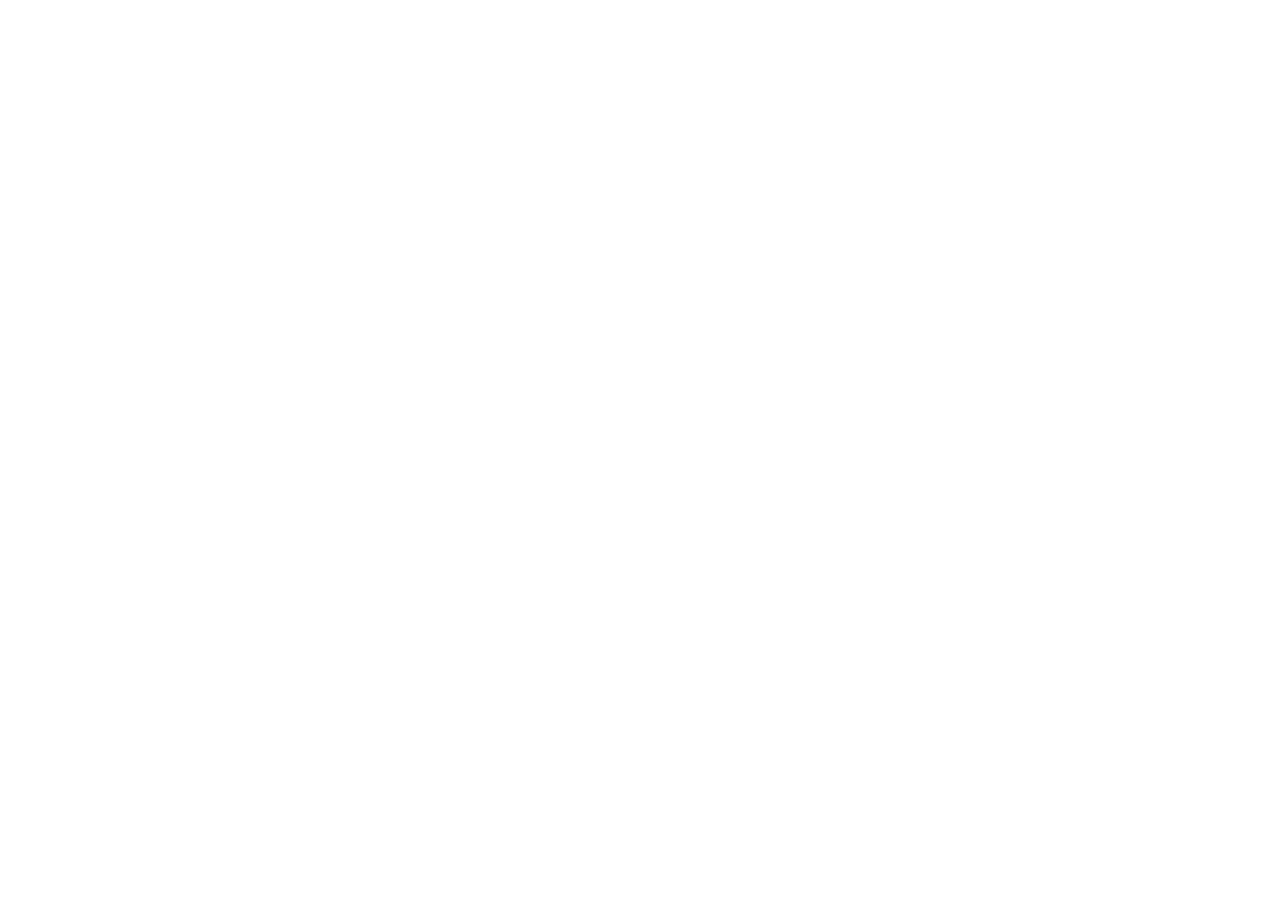
==== index.html @ 0807db98 "Add index and style files" ====
<!DOCTYPE html>
<html lang="en">
<head>
    <meta charset="UTF-8">
    <meta http-equiv="X-UA-Compatible" content="IE=edge">
    <link rel="stylesheet" href="style.css">
    <meta name="viewport" content="width=device-width, initial-scale=1.0">
    <title>Portfolio</title>
</head>
<body>
    <h1></h1>
</body>
</html>
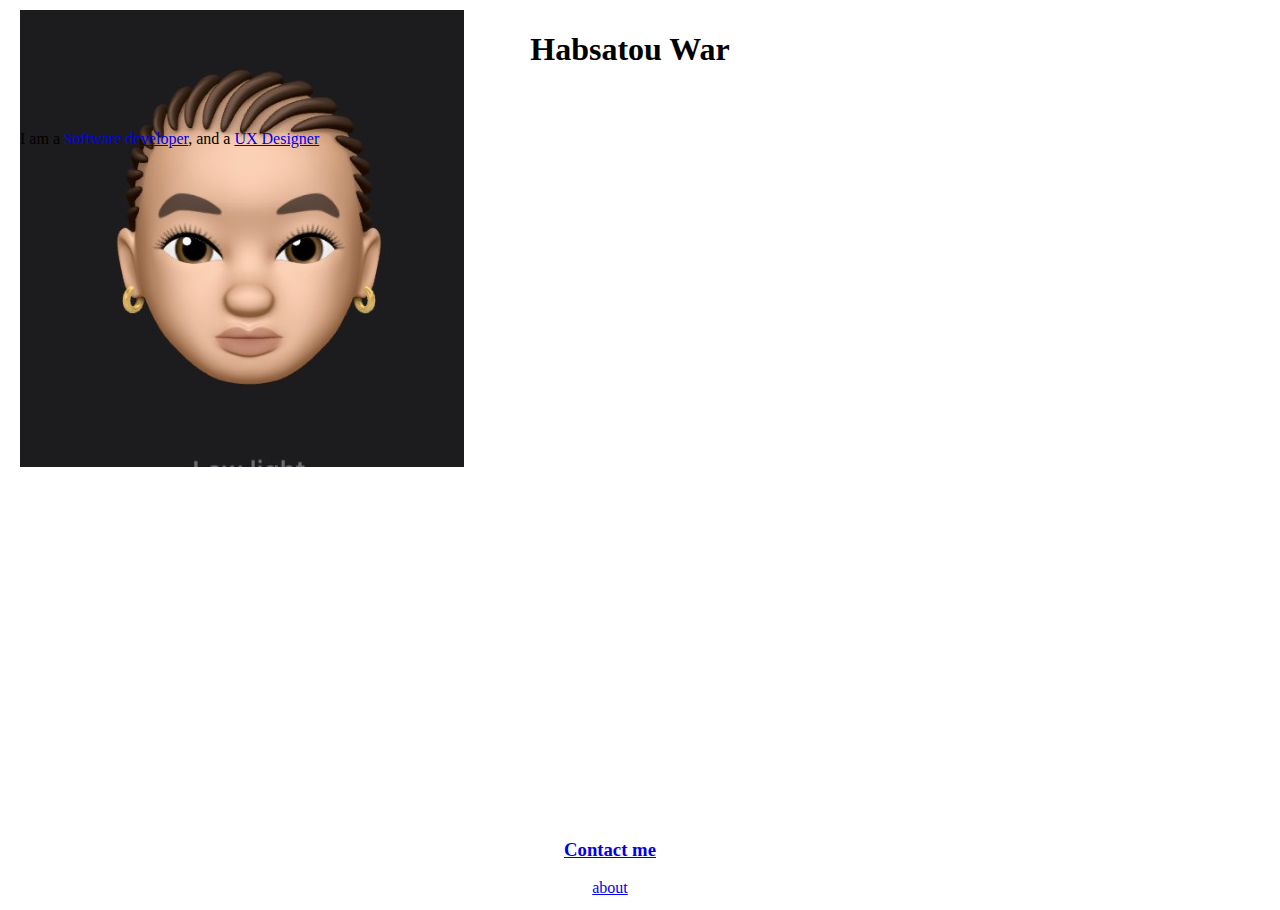
==== commit 0c515976: "Update index.html" ====
--- a/index.html
+++ b/index.html
@@ -1,13 +1,44 @@
 <!DOCTYPE html>
 <html lang="en">
+
 <head>
-    <meta charset="UTF-8">
-    <meta http-equiv="X-UA-Compatible" content="IE=edge">
-    <link rel="stylesheet" href="style.css">
-    <meta name="viewport" content="width=device-width, initial-scale=1.0">
+    <meta charset="UTF-8" />
+    <meta http-equiv="X-UA-Compatible" content="IE=edge" />
+    <!-- CSS Google font -->
+    <link rel="preconnect" href="https://fonts.googleapis.com" />
+    <link rel="preconnect" href="https://fonts.gstatic.com" crossorigin />
+    <link
+        href="https://fonts.googleapis.com/css2?family=Permanent+Marker&family=Roboto+Mono:wght@100&family=Schoolbell&display=swap"
+        rel="stylesheet" />
+    <!-- CSS boostrap -->
+    <link href="https://cdn.jsdelivr.net/npm/bootstrap@5.1.3/dist/css/bootstrap.min.css" rel="stylesheet"
+        integrity="sha384-1BmE4kWBq78iYhFldvKuhfTAU6auU8tT94WrHftjDbrCEXSU1oBoqyl2QvZ6jIW3" crossorigin="anonymous" />
+
+    <link rel="stylesheet" href="style.css" />
+    <meta name="viewport" content="width=device-width, initial-scale=1.0" />
+    <script src="https://ajax.googleapis.com/ajax/libs/jquery/3.5.1/jquery.min.js"></script>
     <title>Portfolio</title>
 </head>
+
 <body>
-    <h1></h1>
+    <header>
+        <div class="brand">
+            <a href="index.html"><img src="avatar.png" alt="brand" class="card-img" /></a>
+        </div>
+        <h1 class="title">Habsatou War</h1>
+    </header>
+
+    <main>
+        I am a
+        <a href="software.html">Software developer</a>, and a                   
+        <a href="ux.html">UX Designer</a>
+    </main>
+    <footer>
+        <h3> <a href="message.html">Contact me</a> </h3>
+        <p>
+            <a href="about.html">about</a>
+        </p>
+      </footer>
 </body>
-</html>+
+</html>
--- a/style.css
+++ b/style.css
@@ -0,0 +1,58 @@
+body {
+  /* font-family: "Roboto Mono", "Times New Roman", Times, serif; */
+  font-family: "Schoolbell", "Times New Roman", Times, serif;
+  min-height: 100vh;
+  margin:auto 20px;
+  padding-top: 10px;
+
+  display: grid;
+  grid-template-rows: 120px 1fr 90px;
+  grid-template-columns: 60px 1fr 60px;
+}
+header,
+footer { 
+
+  text-align: center;
+
+
+}
+
+header {
+
+  grid-row: 1 / 3;
+  grid-column: 1 /  3;
+
+  display: grid;
+  grid-template-rows: 1fr;
+  grid-template-columns: 100px 1fr 60px;
+}
+.title{
+    font-family:   "Permanent Marker", "Times New Roman", Times, serif;
+   
+    grid-column: 2/2;
+}
+.brand,header{
+max-height: 100px;
+}
+nav{
+
+
+    grid-column: 3/3;
+}
+main { 
+
+  grid-row: 2/  3;
+  grid-column: 1 /  3;
+}
+
+footer {
+
+  grid-row: 3/  3;
+  grid-column: 1 /  3;
+}
+.social{
+    
+    padding: 20px;
+
+}
+
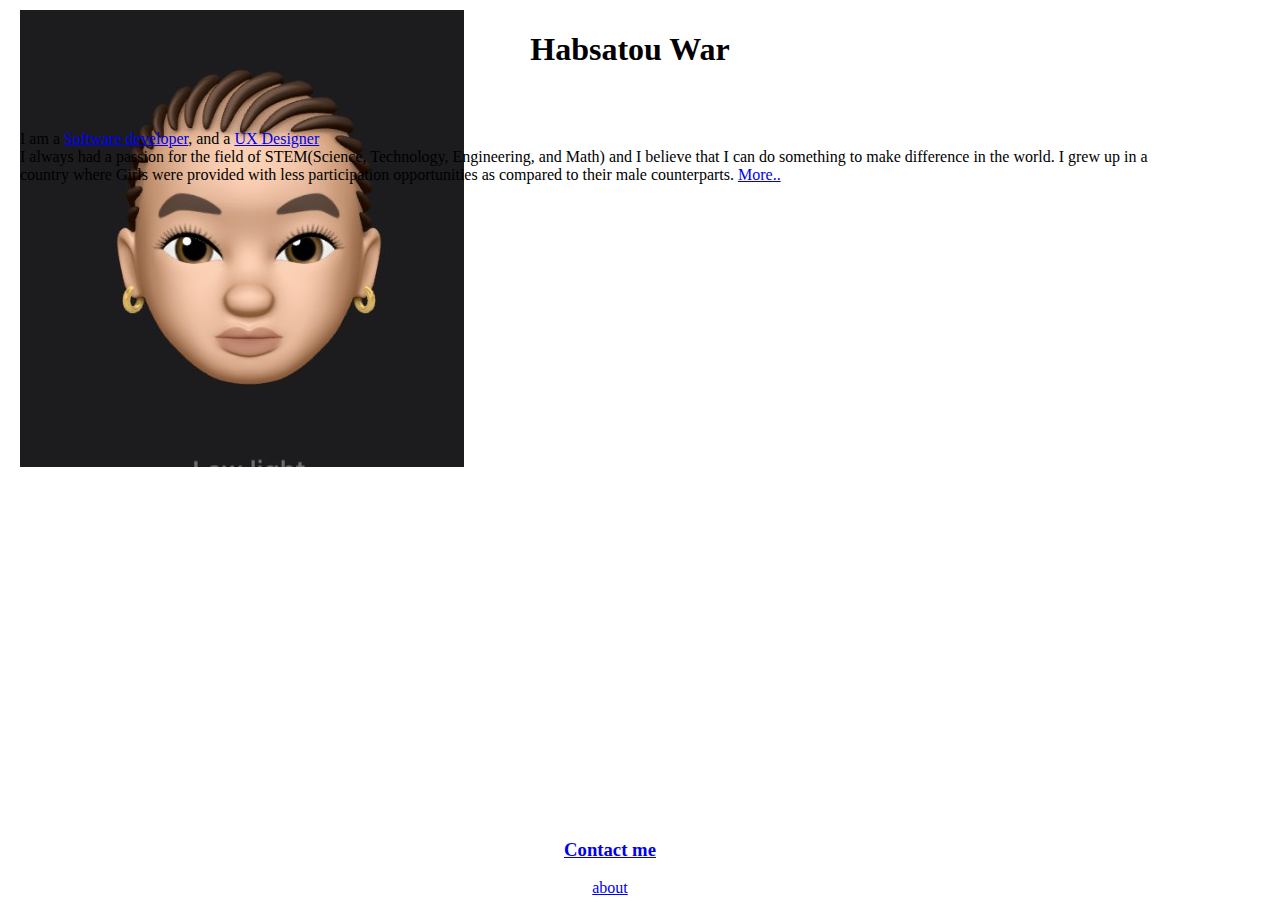
==== commit febb34c5: "update my pages" ====
--- a/index.html
+++ b/index.html
@@ -21,6 +21,7 @@
 </head>
 
 <body>
+    
     <header>
         <div class="brand">
             <a href="index.html"><img src="avatar.png" alt="brand" class="card-img" /></a>
@@ -29,9 +30,19 @@
     </header>
 
     <main>
-        I am a
+        <div class="row bg-3 text-center">
+        <div class="col-12">
+         I am a
         <a href="software.html">Software developer</a>, and a                   
-        <a href="ux.html">UX Designer</a>
+        <a href="ux.html">UX Designer</a>   
+        </div>
+        <div class="col-12 text-justify m-5">
+            I always had a passion for the field of STEM(Science, Technology, Engineering, and Math) and I
+                        believe that I can do something to make difference in the world. I grew up in a country where
+                        Girls were provided with less participation opportunities as compared to their male
+                        counterparts. <a href="about.html">More..</a>
+        </div>
+        </div>
     </main>
     <footer>
         <h3> <a href="message.html">Contact me</a> </h3>
@@ -39,6 +50,17 @@
             <a href="about.html">about</a>
         </p>
       </footer>
+
+      <!-- Global site tag (gtag.js) - Google Analytics -->
+<script async src="https://www.googletagmanager.com/gtag/js?id=G-W7JD5FC0JP"></script>
+<script>
+  window.dataLayer = window.dataLayer || [];
+  function gtag(){dataLayer.push(arguments);}
+  gtag('js', new Date());
+
+  gtag('config', 'G-W7JD5FC0JP');
+</script>
+
 </body>
 
 </html>
--- a/style.css
+++ b/style.css
@@ -2,7 +2,7 @@
   /* font-family: "Roboto Mono", "Times New Roman", Times, serif; */
   font-family: "Schoolbell", "Times New Roman", Times, serif;
   min-height: 100vh;
-  margin:auto 20px;
+  margin: auto 20px;
   padding-top: 10px;
 
   display: grid;
@@ -10,49 +10,39 @@
   grid-template-columns: 60px 1fr 60px;
 }
 header,
-footer { 
-
+footer {
   text-align: center;
-
-
 }
 
 header {
-
   grid-row: 1 / 3;
-  grid-column: 1 /  3;
+  grid-column: 1 / 3;
 
   display: grid;
   grid-template-rows: 1fr;
   grid-template-columns: 100px 1fr 60px;
 }
-.title{
-    font-family:   "Permanent Marker", "Times New Roman", Times, serif;
-   
-    grid-column: 2/2;
+.title {
+  font-family: "Permanent Marker", "Times New Roman", Times, serif;
+
+  grid-column: 2/2;
 }
-.brand,header{
-max-height: 100px;
+.brand,
+header {
+  max-height: 100px;
 }
-nav{
-
-
-    grid-column: 3/3;
+nav {
+  grid-column: 3/3;
 }
-main { 
-
-  grid-row: 2/  3;
-  grid-column: 1 /  3;
+main {
+  grid-row: 2/ 3;
+  grid-column: 1 / 3;
 }
 
 footer {
-
-  grid-row: 3/  3;
-  grid-column: 1 /  3;
+  grid-row: 3/ 3;
+  grid-column: 1 / 3;
 }
-.social{
-    
-    padding: 20px;
-
+.social {
+  padding: 20px;
 }
-
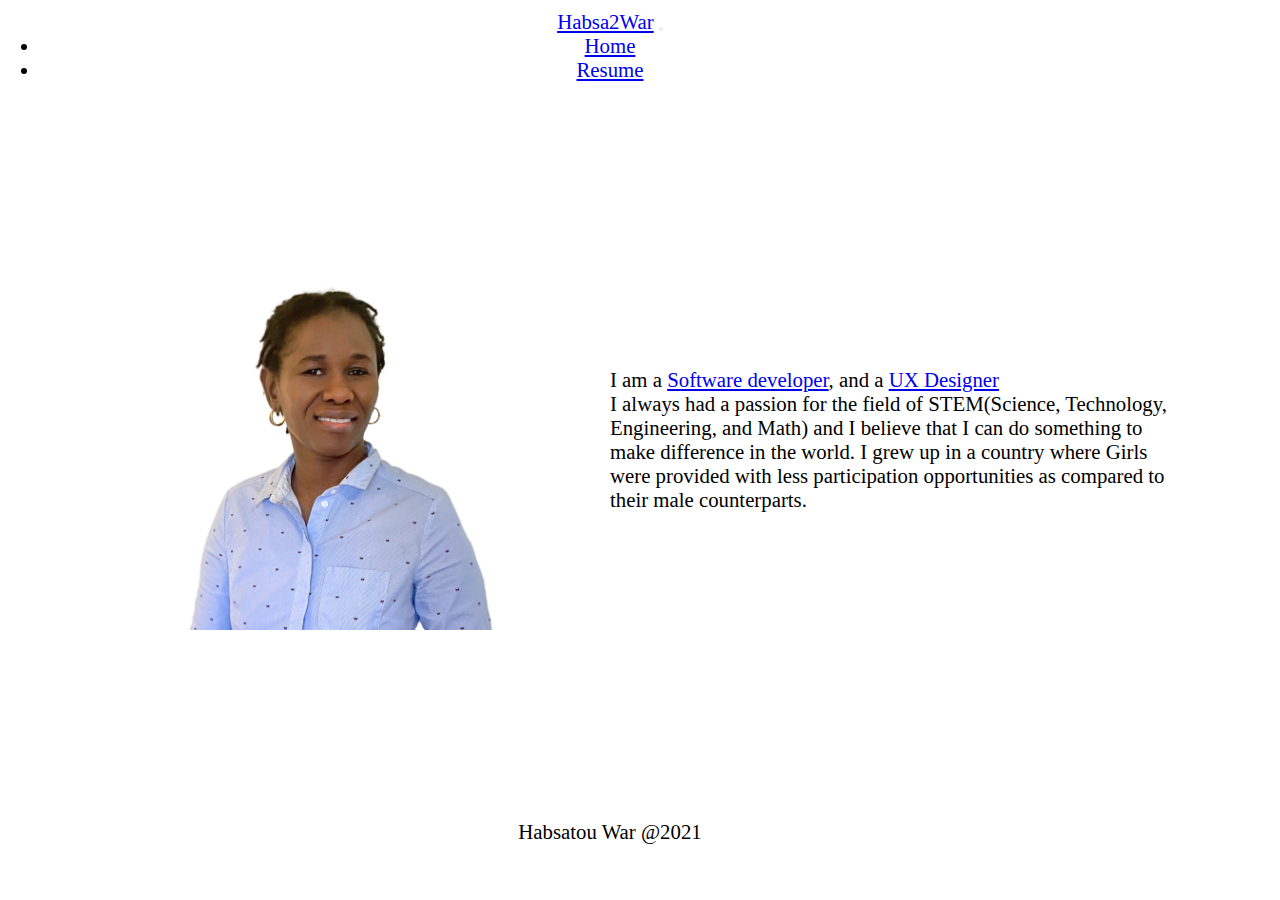
==== commit 783ff871: "Style the website" ====
--- a/index.html
+++ b/index.html
@@ -1,8 +1,9 @@
 <!DOCTYPE html>
 <html lang="en">
-
 <head>
     <meta charset="UTF-8" />
+    <meta name="description" content="Portfolio of Habsatou War">
+    <meta name="keywords" content="Habsatou War portfolio">
     <meta http-equiv="X-UA-Compatible" content="IE=edge" />
     <!-- CSS Google font -->
     <link rel="preconnect" href="https://fonts.googleapis.com" />
@@ -21,36 +22,48 @@
 </head>
 
 <body>
+
+<header>
+  <nav class="navbar navbar-expand-lg navbar-light bg-light">
+    <a class="navbar-brand title" href="#">Habsa2War</a>
+    <button class="navbar-toggler" type="button" data-toggle="collapse" data-target="#navbarTogglerDemo02" aria-controls="navbarTogglerDemo02" aria-expanded="false" aria-label="Toggle navigation">
+      <span class="navbar-toggler-icon"></span>
+    </button>
+  
+    <div class="collapse navbar-collapse" id="navbarTogglerDemo02">
+      <ul class="navbar-nav mr-auto mt-2 mt-lg-0">
+        <li class="nav-item active">
+          <a class="nav-link" href="#">Home </a>
+        </li>
+        <li class="nav-item">
+          <a class="nav-link" href="./resume.html">Resume</a>
+        </li>
     
-    <header>
-        <div class="brand">
-            <a href="index.html"><img src="avatar.png" alt="brand" class="card-img" /></a>
-        </div>
-        <h1 class="title">Habsatou War</h1>
-    </header>
-
-    <main>
-        <div class="row bg-3 text-center">
+      </ul>
+     
+    </div>
+  </nav>
+</header>    
+<main>
+    <section>
+        <img src="./images/habsawar.jpg" width="100%" class="img img-thumbnail" alt="" srcset="">
+    </section>
+    <section><div class="row bg-3 text-center">
         <div class="col-12">
          I am a
         <a href="software.html">Software developer</a>, and a                   
         <a href="ux.html">UX Designer</a>   
         </div>
-        <div class="col-12 text-justify m-5">
+        <div class="col-12 text-justify ">
             I always had a passion for the field of STEM(Science, Technology, Engineering, and Math) and I
                         believe that I can do something to make difference in the world. I grew up in a country where
                         Girls were provided with less participation opportunities as compared to their male
-                        counterparts. <a href="about.html">More..</a>
+                        counterparts.<!--  <a href="about.html">More..</a> -->
         </div>
-        </div>
+        </div></section>
     </main>
-    <footer>
-        <h3> <a href="message.html">Contact me</a> </h3>
-        <p>
-            <a href="about.html">about</a>
-        </p>
-      </footer>
-
+<footer>Habsatou War @2021</footer>
+<script src="script.js"></script>
       <!-- Global site tag (gtag.js) - Google Analytics -->
 <script async src="https://www.googletagmanager.com/gtag/js?id=G-W7JD5FC0JP"></script>
 <script>
@@ -60,7 +73,10 @@
 
   gtag('config', 'G-W7JD5FC0JP');
 </script>
-
+<!-- Bootstrap js -->
+<script src="https://code.jquery.com/jquery-3.3.1.slim.min.js" integrity="sha384-q8i/X+965DzO0rT7abK41JStQIAqVgRVzpbzo5smXKp4YfRvH+8abtTE1Pi6jizo" crossorigin="anonymous"></script>
+<script src="https://cdnjs.cloudflare.com/ajax/libs/popper.js/1.14.3/umd/popper.min.js" integrity="sha384-ZMP7rVo3mIykV+2+9J3UJ46jBk0WLaUAdn689aCwoqbBJiSnjAK/l8WvCWPIPm49" crossorigin="anonymous"></script>
+<script src="https://stackpath.bootstrapcdn.com/bootstrap/4.1.3/js/bootstrap.min.js" integrity="sha384-ChfqqxuZUCnJSK3+MXmPNIyE6ZbWh2IMqE241rYiqJxyMiZ6OW/JmZQ5stwEULTy" crossorigin="anonymous"></script>
 </body>
 
 </html>
--- a/style.css
+++ b/style.css
@@ -1,48 +1,286 @@
+/* variables */
+:root {
+	--primary-color: #5924ed;
+	--secondary-black: #0d081a;
+	--secondary-gray: #48464b;
+	--body-bg: #efebfa;
+}
+
+/* global styles */
+* {
+	padding: 0;
+	margin: 0;
+	box-sizing: border-box;
+}
+html {
+	font-family: 'Roboto Mono';
+	font-size: 1.3em;
+	scroll-behavior: smooth;
+}
 body {
+	/* background-color: var(--body-bg); */
   /* font-family: "Roboto Mono", "Times New Roman", Times, serif; */
   font-family: "Schoolbell", "Times New Roman", Times, serif;
   min-height: 100vh;
-  margin: auto 20px;
+  margin: auto 40px;
   padding-top: 10px;
 
   display: grid;
-  grid-template-rows: 120px 1fr 90px;
+  grid-template-rows: 60px 1fr 90px;
   grid-template-columns: 60px 1fr 60px;
 }
 header,
 footer {
   text-align: center;
 }
-
+.container {
+	width: 95%;
+	margin: 0 auto;
+	max-width: 1000px;
+}
 header {
-  grid-row: 1 / 3;
+  grid-row: 1 / 1;
   grid-column: 1 / 3;
-
-  display: grid;
-  grid-template-rows: 1fr;
-  grid-template-columns: 100px 1fr 60px;
+  grid-template-columns: 100px 1fr 60px; 
+
 }
 .title {
   font-family: "Permanent Marker", "Times New Roman", Times, serif;
 
-  grid-column: 2/2;
 }
 .brand,
 header {
-  max-height: 100px;
-}
-nav {
-  grid-column: 3/3;
-}
+  max-height: 150px;
+}
+
 main {
   grid-row: 2/ 3;
   grid-column: 1 / 3;
+
+  
+  display:flex;
+  flex-direction: row;
+  -ms-flex-align: center;
+}
+section {
+  width: 50%;
+  display: flex;
+  justify-content: center;
+  align-items: center
+}
+@media only screen and (max-width: 768px) {
+  main {
+    flex-direction: column;
+  }
+  section {
+    width: 100%;
+  }
 }
 
 footer {
+  margin-top:10px;
   grid-row: 3/ 3;
-  grid-column: 1 / 3;
+  grid-column: 1/3;
+
 }
 .social {
   padding: 20px;
 }
+/* Menu Section */
+/* Icon 1 */
+
+.animated-icon1,
+.animated-icon2,
+.animated-icon3 {
+width: 30px;
+height: 20px;
+position: relative;
+margin: 0px;
+-webkit-transform: rotate(0deg);
+-moz-transform: rotate(0deg);
+-o-transform: rotate(0deg);
+transform: rotate(0deg);
+-webkit-transition: .5s ease-in-out;
+-moz-transition: .5s ease-in-out;
+-o-transition: .5s ease-in-out;
+transition: .5s ease-in-out;
+cursor: pointer;
+}
+
+.animated-icon1 span,
+.animated-icon2 span,
+.animated-icon3 span {
+display: block;
+position: absolute;
+height: 3px;
+width: 100%;
+border-radius: 9px;
+opacity: 1;
+left: 0;
+-webkit-transform: rotate(0deg);
+-moz-transform: rotate(0deg);
+-o-transform: rotate(0deg);
+transform: rotate(0deg);
+-webkit-transition: .25s ease-in-out;
+-moz-transition: .25s ease-in-out;
+-o-transition: .25s ease-in-out;
+transition: .25s ease-in-out;
+}
+
+.animated-icon1 span {
+background: #2d7ef7;
+}
+
+.animated-icon2 span {
+background: #e3f2fd;
+}
+
+.animated-icon3 span {
+background: #f3e5f5;
+}
+
+.animated-icon1 span:nth-child(1) {
+top: 0px;
+}
+
+.animated-icon1 span:nth-child(2) {
+top: 10px;
+}
+
+.animated-icon1 span:nth-child(3) {
+top: 20px;
+}
+
+.animated-icon1.open span:nth-child(1) {
+top: 11px;
+-webkit-transform: rotate(135deg);
+-moz-transform: rotate(135deg);
+-o-transform: rotate(135deg);
+transform: rotate(135deg);
+}
+
+.animated-icon1.open span:nth-child(2) {
+opacity: 0;
+left: -60px;
+}
+
+.animated-icon1.open span:nth-child(3) {
+top: 11px;
+-webkit-transform: rotate(-135deg);
+-moz-transform: rotate(-135deg);
+-o-transform: rotate(-135deg);
+transform: rotate(-135deg);
+}
+
+/* Icon 3*/
+
+.animated-icon2 span:nth-child(1) {
+top: 0px;
+}
+
+.animated-icon2 span:nth-child(2),
+.animated-icon2 span:nth-child(3) {
+top: 10px;
+}
+
+.animated-icon2 span:nth-child(4) {
+top: 20px;
+}
+
+.animated-icon2.open span:nth-child(1) {
+top: 11px;
+width: 0%;
+left: 50%;
+}
+
+.animated-icon2.open span:nth-child(2) {
+-webkit-transform: rotate(45deg);
+-moz-transform: rotate(45deg);
+-o-transform: rotate(45deg);
+transform: rotate(45deg);
+}
+
+.animated-icon2.open span:nth-child(3) {
+-webkit-transform: rotate(-45deg);
+-moz-transform: rotate(-45deg);
+-o-transform: rotate(-45deg);
+transform: rotate(-45deg);
+}
+
+.animated-icon2.open span:nth-child(4) {
+top: 11px;
+width: 0%;
+left: 50%;
+}
+
+/* Icon 4 */
+
+.animated-icon3 span:nth-child(1) {
+top: 0px;
+-webkit-transform-origin: left center;
+-moz-transform-origin: left center;
+-o-transform-origin: left center;
+transform-origin: left center;
+}
+
+.animated-icon3 span:nth-child(2) {
+top: 10px;
+-webkit-transform-origin: left center;
+-moz-transform-origin: left center;
+-o-transform-origin: left center;
+transform-origin: left center;
+}
+
+.animated-icon3 span:nth-child(3) {
+top: 20px;
+-webkit-transform-origin: left center;
+-moz-transform-origin: left center;
+-o-transform-origin: left center;
+transform-origin: left center;
+}
+
+.animated-icon3.open span:nth-child(1) {
+-webkit-transform: rotate(45deg);
+-moz-transform: rotate(45deg);
+-o-transform: rotate(45deg);
+transform: rotate(45deg);
+top: 0px;
+left: 8px;
+}
+
+.animated-icon3.open span:nth-child(2) {
+width: 0%;
+opacity: 0;
+}
+
+.animated-icon3.open span:nth-child(3) {
+-webkit-transform: rotate(-45deg);
+-moz-transform: rotate(-45deg);
+-o-transform: rotate(-45deg);
+transform: rotate(-45deg);
+top: 21px;
+left: 8px;
+}
+
+
+
+
+/*  */
+.fa-1x {
+  font-size: 1.5rem;
+  }
+  .navbar-toggler.toggler-example {
+  cursor: pointer;
+  }
+  .dark-blue-text {
+  color: #0A38F5;
+  }
+  .dark-pink-text {
+  color: #AC003A;
+  }
+  .dark-amber-text {
+  color: #ff6f00;
+  }
+  .dark-teal-text {
+  color: #004d40;
+  }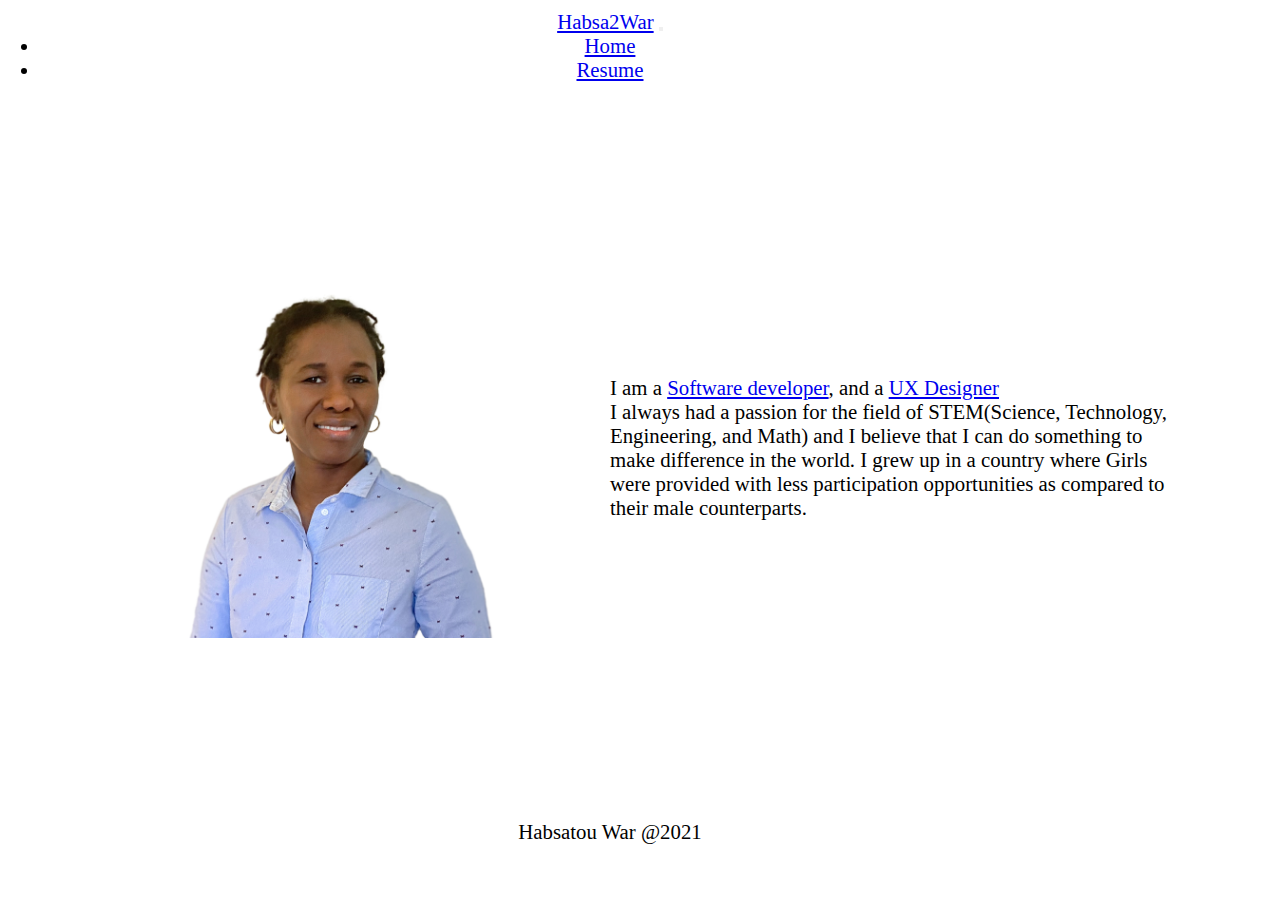
==== commit ce6d908f: "Add contact information" ====
--- a/index.html
+++ b/index.html
@@ -25,7 +25,7 @@
 
 <header>
   <nav class="navbar navbar-expand-lg navbar-light bg-light">
-    <a class="navbar-brand title" href="#">Habsa2War</a>
+    <a class="navbar-brand title" href="./index.html">Habsa2War</a>
     <button class="navbar-toggler" type="button" data-toggle="collapse" data-target="#navbarTogglerDemo02" aria-controls="navbarTogglerDemo02" aria-expanded="false" aria-label="Toggle navigation">
       <span class="navbar-toggler-icon"></span>
     </button>
@@ -33,7 +33,7 @@
     <div class="collapse navbar-collapse" id="navbarTogglerDemo02">
       <ul class="navbar-nav mr-auto mt-2 mt-lg-0">
         <li class="nav-item active">
-          <a class="nav-link" href="#">Home </a>
+          <a class="nav-link" href="./index.html">Home </a>
         </li>
         <li class="nav-item">
           <a class="nav-link" href="./resume.html">Resume</a>
@@ -45,14 +45,14 @@
   </nav>
 </header>    
 <main>
-    <section>
+    <section class="">
         <img src="./images/habsawar.jpg" width="100%" class="img img-thumbnail" alt="" srcset="">
     </section>
     <section><div class="row bg-3 text-center">
         <div class="col-12">
          I am a
-        <a href="software.html">Software developer</a>, and a                   
-        <a href="ux.html">UX Designer</a>   
+        <a class="btn btn-light"href="software.html">Software developer</a>, and a                   
+        <a href="ux.html" class="btn btn-light">UX Designer</a>   
         </div>
         <div class="col-12 text-justify ">
             I always had a passion for the field of STEM(Science, Technology, Engineering, and Math) and I
--- a/style.css
+++ b/style.css
@@ -32,6 +32,7 @@
 header,
 footer {
   text-align: center;
+  
 }
 .container {
 	width: 95%;
@@ -56,8 +57,7 @@
 main {
   grid-row: 2/ 3;
   grid-column: 1 / 3;
-
-  
+  margin-top: 15px;
   display:flex;
   flex-direction: row;
   -ms-flex-align: center;
@@ -283,4 +283,11 @@
   }
   .dark-teal-text {
   color: #004d40;
-  }+  }
+  /* contact */
+  .github-card{
+    height:232px;
+    border: 2px solid #ccc;
+  }
+ 
+  